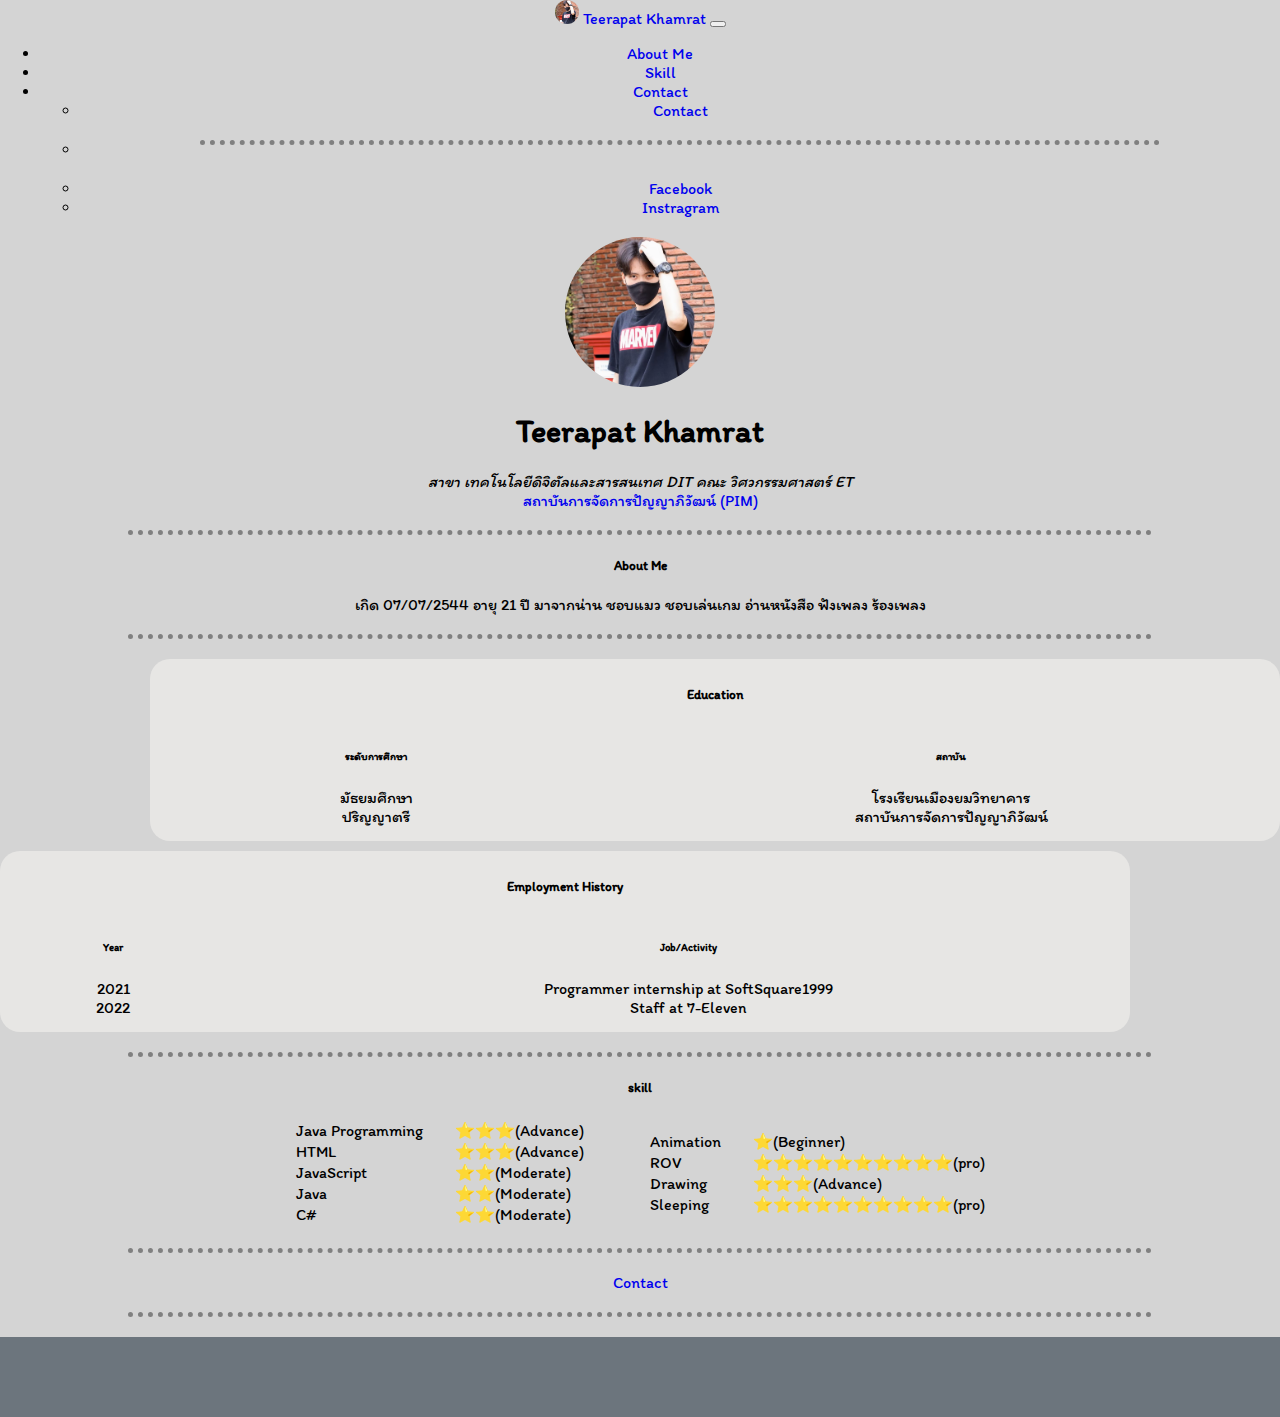
==== index.html @ c23208b8 "resume" ====
<!DOCTYPE html>
<html lang="en">

<head>
    <meta charset="UTF-8">
    <meta http-equiv="X-UA-Compatible" content="IE=edge">
    <meta name="viewport" content="width=device-width, initial-scale=1.0">
    <title>Resume Teerapat</title>
    <link rel="icon" type="image/x-icon" href="images/favicon.ico">

    <link rel="preconnect" href="https://fonts.googleapis.com/%22%3E">
    <link rel="preconnect" href="https://fonts.gstatic.com/" crossorigin>
    <link href="https://fonts.googleapis.com/css2?family=Itim&family=Mitr&display=swap" rel="stylesheet">

    <link href="https://cdn.jsdelivr.net/npm/bootstrap@5.2.3/dist/css/bootstrap.min.css" rel="stylesheet"
        integrity="sha384-rbsA2VBKQhggwzxH7pPCaAqO46MgnOM80zW1RWuH61DGLwZJEdK2Kadq2F9CUG65" crossorigin="anonymous">

    <link rel="stylesheet" href="css/styles.css">
</head>

<body>
    <!-- ///navbar -->
    <nav class="navbar navbar-dark navbar-expand-lg bg-secondary">
      <div class="container-fluid">
        <a class="navbar-brand" href="index.html">
            <img class="logo" src="images/profile1.jpg" alt="Logo" width="30" height="24" class="d-inline-block align-text-top">
            Teerapat Khamrat
          </a>
        <button class="navbar-toggler" type="button" data-bs-toggle="collapse" data-bs-target="#navbarSupportedContent" aria-controls="navbarSupportedContent" aria-expanded="false" aria-label="Toggle navigation">
          <span class="navbar-toggler-icon"></span>
        </button>
        <div class="collapse navbar-collapse" id="navbarSupportedContent">
          <ul class="navbar-nav me-auto mb-2 mb-lg-0">
            <!-- <li class="nav-item">
              <a class="nav-link active" aria-current="page" href="#">Home</a>
            </li> -->
            <li class="nav-item">
              <a class="nav-link" href="#about">About Me</a>
            </li>
            <li class="nav-item">
              <a class="nav-link" href="#skill">Skill</a>
            </li>
            <li class="nav-item dropdown">
              <a class="nav-link dropdown-toggle" href="#" role="button" data-bs-toggle="dropdown" aria-expanded="false">
                Contact
              </a>
              <ul class="dropdown-menu">
                <li><a class="dropdown-item" href="contact.html">Contact</a></li>
                <li><hr class="dropdown-divider"></li>
                <li><a class="dropdown-item" href="https://web.facebook.com/teerapart.ness/">Facebook</a></li>
                <li><a class="dropdown-item" href="https://www.instagram.com/7rapat/">Instragram</a></li>
              </ul>
            </li>
          </ul>
        </div>
      </div>
    </nav>

    <!-- Navbar-->


    <!-- top -->
    <div class="top-container">
        <img class="profile" src="images/profile1.jpg" alt="profile">
    </div>
    <div>
        <h1>Teerapat Khamrat</h1>
        <em>สาขา เทคโนโลยีดิจิตัลและสารสนเทศ DIT</em>
        <em>คณะ วิศวกรรมศาสตร์ ET</em>
    </div>
    <div class="pim">
        <a href="http://pim.ac.th/">สถาบันการจัดการปัญญาภิวัฒน์ (PIM)</a href>
    </div>
    <hr>
    <div id ="about" class="vvvvv">
        <h5>About Me</h5>
        เกิด 07/07/2544 อายุ 21 ปี 
        มาจากน่าน ชอบแมว ชอบเล่นเกม
        อ่านหนังสือ ฟังเพลง ร้องเพลง 
        <!-- <div>เกิด 07/07/2544</div>
        <div>อายุ 21 ปี</div>
        <div>มาจากน่าน</div> -->
        <hr>
    </div>
    <div class="mmmm"></div>
    <div class="row">

        <div class="col-lg-6 col-md-6 col-sm-12">
            <div class="c1">
                <h5>Education</h5>
                <div class="grid-container1">

                    <div class="grid-child">
                        <h6>ระดับการศึกษา</h6>
                        <div>มัธยมศึกษา</div>
                        <div>ปริญญาตรี</div>

                    </div>

                    <div class="grid-child">
                        <h6>สถาบัน</h6>
                        <div>โรงเรียนเมืองยมวิทยาคาร</div>
                        <div>สถาบันการจัดการปัญญาภิวัฒน์</div>


                    </div>

                </div>
            </div>
        </div>

        <div class="col-lg-6 col-md-6 col-sm-12">
            <div class="c2">
                <h5>Employment History</h5>
                <div class="grid-container2">

                    <div class="grid-child">
                        <h6>Year</h6>
                        <div>2021</div>
                        <div>2022</div>

                    </div>

                    <div class="grid-child">
                        <h6>Job/Activity</h6>
                        <div>Programmer internship at SoftSquare1999</div>
                        <div>Staff at 7-Eleven</div>


                    </div>

                </div>
            </div>
        </div>
    </div>
    <hr>
    <div id="skill">
        <h5>skill</h5>
        
          <table class="v123">
            <div class="row"></div>
            <tr>
              <td>
                <div class="col-lg-6 col-md-6 col-sm-12"> 
                  <table class="v1234">
                  <tr>
                    <td>Java Programming</td>
                    <td>⭐⭐⭐(Advance)</td>
                  </tr>
                  <tr>
                    <td>HTML</td>
                    <td>⭐⭐⭐(Advance)</td>
                  </tr>
                  <tr>
                    <td>JavaScript</td>
                    <td>⭐⭐(Moderate)</td>
                  </tr>
                  <tr>
                    <td>Java</td>
                    <td>⭐⭐(Moderate)</td>
                  </tr>
                  <tr>
                    <td>C#</td>
                    <td>⭐⭐(Moderate)</td>
                  </tr>
                </table>
              </div>
               
              </td>
              <td>
                
                <table class="v1234">
                  <div class="col-lg-6 col-md-6 col-sm-12">
                  <tr>
                    <td>Animation</td>
                    <td>⭐(Beginner)</td>
                  </tr>
                  <tr>
                    <td>ROV</td>
                    <td>⭐⭐⭐⭐⭐⭐⭐⭐⭐⭐(pro)</td>
                  </tr>
                  <tr>
                    <td>Drawing</td>
                    <td>⭐⭐⭐(Advance)</td>
                  </tr>
                  <tr>
                    <td>Sleeping</td>
                    <td>⭐⭐⭐⭐⭐⭐⭐⭐⭐⭐(pro)</td>
                  </tr>
                </div>
                </table>
              </td>
            </tr>
          </div>
          </table>

        
       
    </div>
    <hr>
    <div>
      <!-- <button type="button" class="btn btn-outline-dark" href="contact.html"> Contact</button> -->
      <a class="btn btn-dark" href="contact.html" role="button">Contact</a>

    </div>

    <hr>
   



    <!-- bottom -->
    <div class="bottom">

    </div>


    <script src="https://cdn.jsdelivr.net/npm/bootstrap@5.2.3/dist/js/bootstrap.bundle.min.js"
        integrity="sha384-kenU1KFdBIe4zVF0s0G1M5b4hcpxyD9F7jL+jjXkk+Q2h455rYXK/7HAuoJl+0I4"
        crossorigin="anonymous"></script>

</body>

</html>
---- css/styles.css ----
.profile{
  width: 150px;
  border-radius: 50%; 
}

body{
    margin: 0;
    text-align: center;
    background-color: rgb(212, 212, 212);
    font-family: 'Itim', cursive;
}
div.top-container{
    margin-top: 20px;
    
}
h1{
    color: black;
}

hr {
    border-width: 5px;
    border-style: dotted none none;
    width: 80%;
    margin: auto;
    margin-bottom: 20px;
    margin-top: 20px;
  }

.pim{
    margin-bottom: 10px;
}
.grid-container1 {
    display: grid;
    grid-template-columns: 40% 60%;
    grid-gap: 10px;

}
h6{
    font-weight: bold;
}
.grid-container2 {
    display: grid;
    grid-template-columns: 20% 80%;
    grid-gap: 10px;

}
.mmmm{
    width: 80%;
}

.c1{
    background-color: rgb(231, 230, 228);
    margin-bottom: 10px;
    margin-left: 150px;
    padding: 5px 0px 15px 0px;
    margin-top: 10px;
    border-radius: 20px;

}

.c2{
    background-color: rgb(231, 230, 228);
    margin-bottom: 10px;
    margin-right: 150px;
    padding: 5px 0px 15px 0px;
    margin-top: 10px;
    border-radius: 20px;

}
.v123{
    margin: auto;
    text-align: center;

}
td{
    padding: 0px 15px 0px 15px;
    margin: 0px 15px 0px 15px;
}
.v1234{
    text-align: justify;
}
.logo{
    border-radius: 50%;
    width: 24px;
}

a {
    text-decoration: none;
}
.bottom{
    width: 100%;
    height: 80px;
    background-color: rgb(108,117,125);
    margin: 0;
}
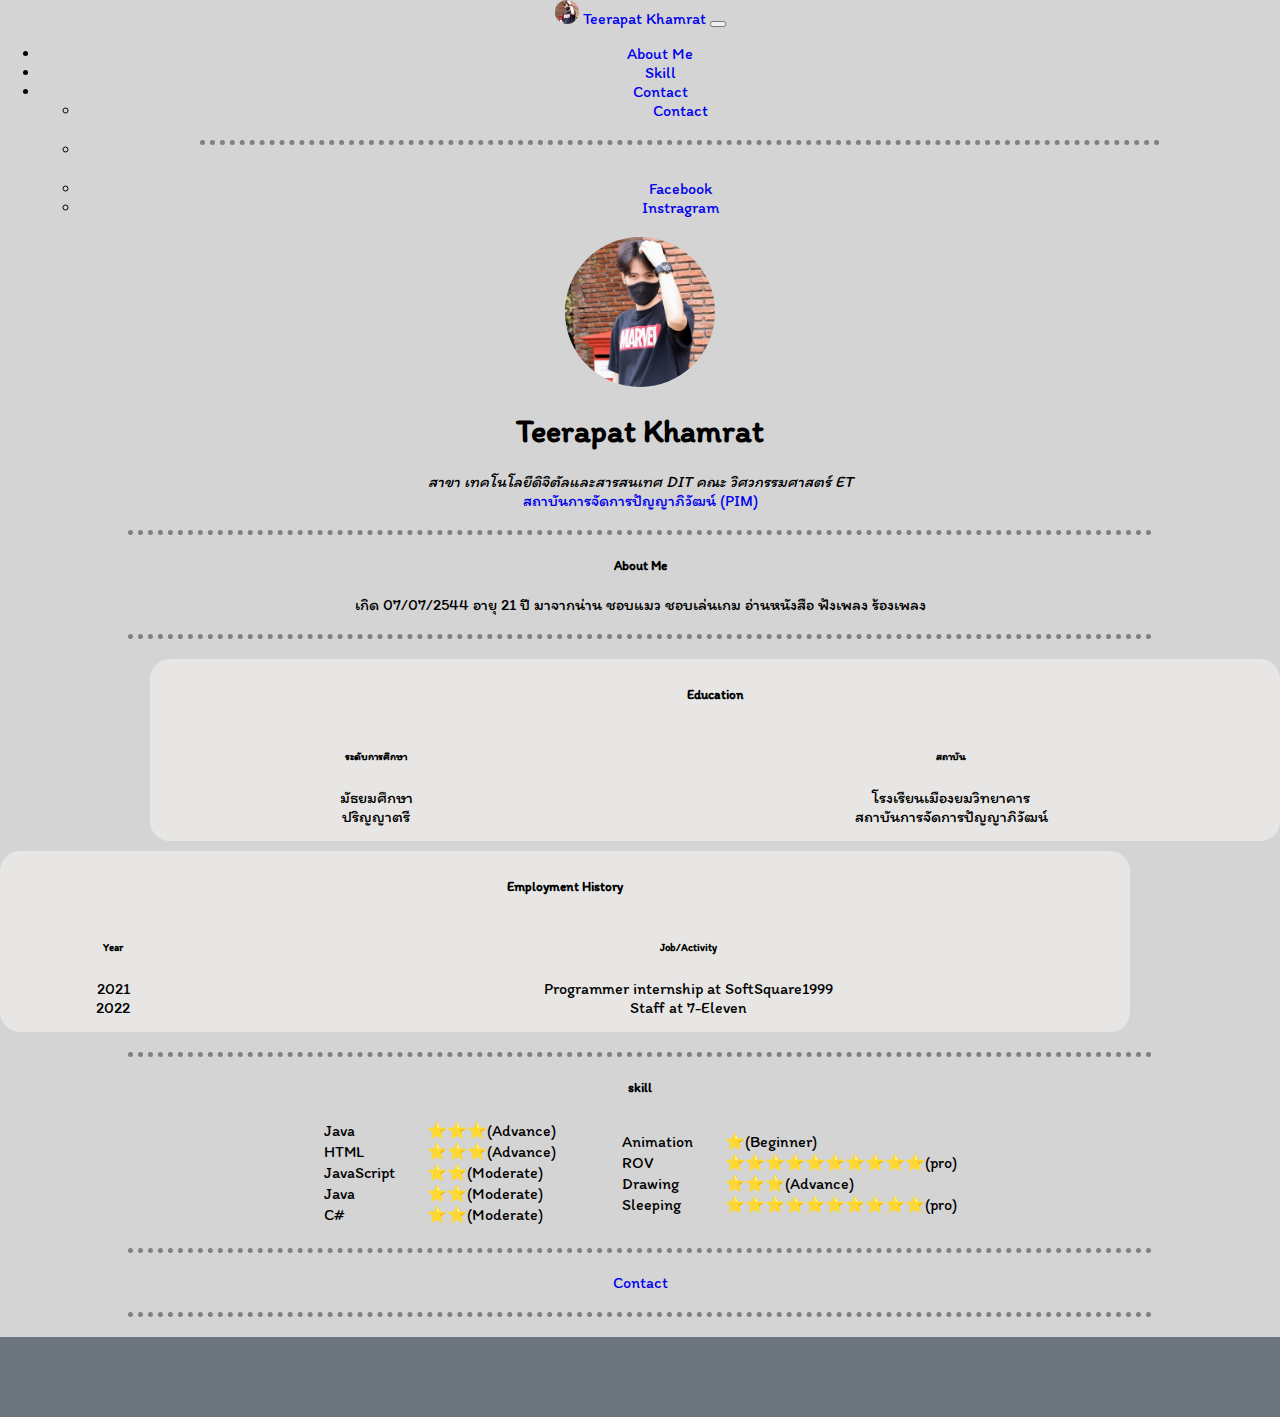
==== commit 9f119d00: "edit_index.html" ====
--- a/index.html
+++ b/index.html
@@ -144,7 +144,7 @@
                 <div class="col-lg-6 col-md-6 col-sm-12"> 
                   <table class="v1234">
                   <tr>
-                    <td>Java Programming</td>
+                    <td>Java</td>
                     <td>⭐⭐⭐(Advance)</td>
                   </tr>
                   <tr>
@@ -221,4 +221,4 @@
 
 </body>
 
-</html>+</html>
